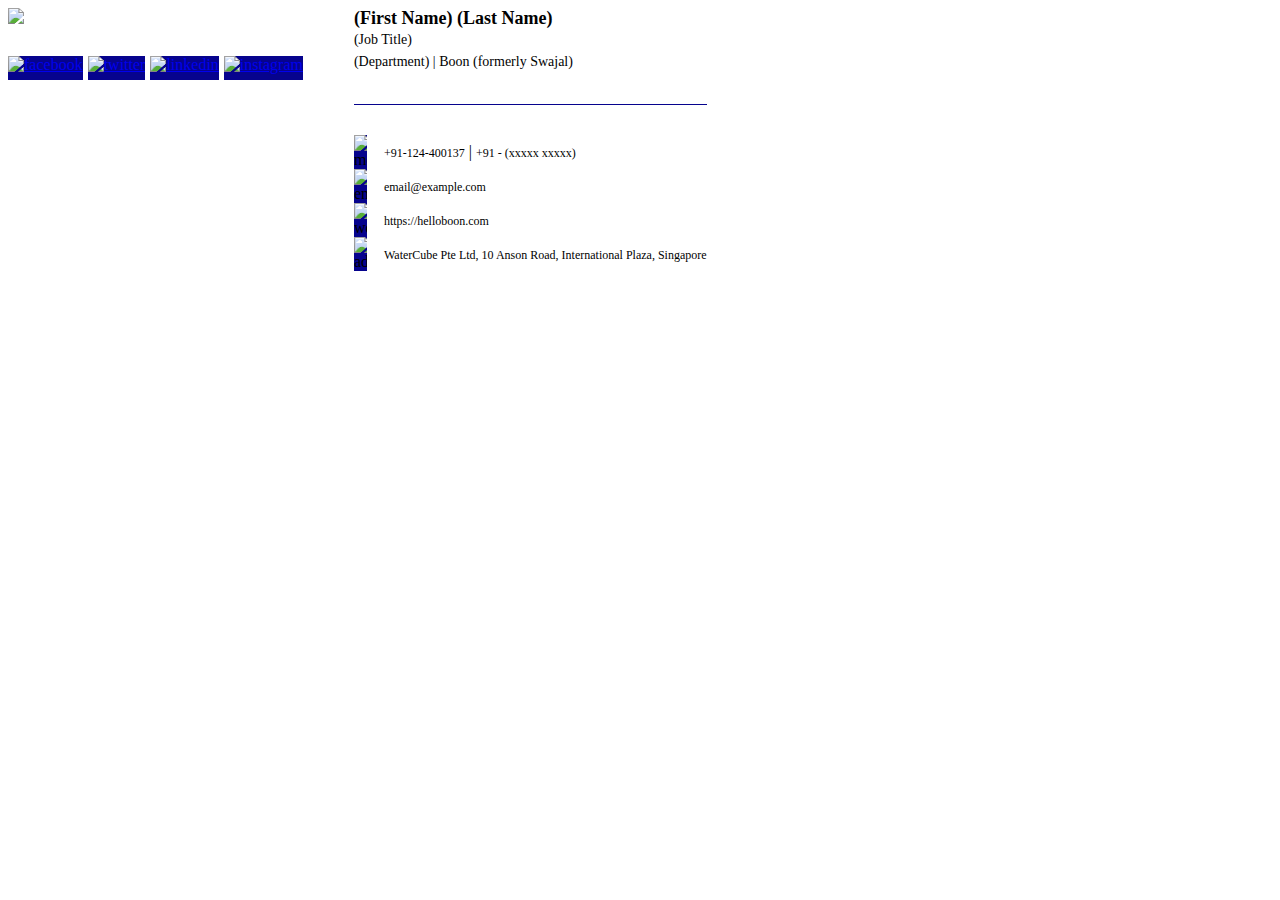
==== helloboon.com/mail-sig/template.html @ dfcf809e "Update colors." ====
<!doctype html>
<html>
<head>
<meta charset="UTF-8">
<title>Boon - Mail Sig</title>
</head>
<body>
<table cellpadding="0" cellspacing="0" class="table__StyledTable-sc-1avdl6r-0 iasblw" style="vertical-align: -webkit-baseline-middle; font-size: medium; font-family: Tahoma;"><tbody><tr><td><table cellpadding="0" cellspacing="0" class="table__StyledTable-sc-1avdl6r-0 iasblw" style="vertical-align: -webkit-baseline-middle; font-size: medium; font-family: Tahoma;"><tbody><tr><td style="vertical-align: top;"><table cellpadding="0" cellspacing="0" class="table__StyledTable-sc-1avdl6r-0 iasblw" style="vertical-align: -webkit-baseline-middle; font-size: medium; font-family: Tahoma;"><tbody><tr><td class="template1__ImageContainer-sc-nmby7a-0 jTxCHa" style="text-align: center;"><img src="https://static.theraghavbhasin.com/helloboon.com/mail-sig/boon.jpg" role="presentation" width="130" class="image__StyledImage-sc-hupvqm-0 eLouvR" style="display: block; max-width: 130px;"></td></tr><tr><td height="30"></td></tr><tr><td style="text-align: center;"><table cellpadding="0" cellspacing="0" class="table__StyledTable-sc-1avdl6r-0 iasblw" style="display: inline-block; vertical-align: -webkit-baseline-middle; font-size: medium; font-family: Tahoma;"><tbody><tr style="text-align: center;"><td><a href="https://helloboon.com/facebook/" color="#06038D" class="social-links__LinkAnchor-sc-py8uhj-2 kyynGZ" style="display: inline-block; padding: 0px; background-color: rgb(6, 3, 141);"><img src="https://static.theraghavbhasin.com/helloboon.com/mail-sig/facebook.webp" alt="facebook" color="#06038D" height="24" class="social-links__LinkImage-sc-py8uhj-1 cKHJaU" style="background-color: rgb(6, 3, 141); max-width: 135px; display: block;"></a></td><td width="5"><div></div></td><td><a href="https://helloboon.com/twitter/" color="#06038D" class="social-links__LinkAnchor-sc-py8uhj-2 kyynGZ" style="display: inline-block; padding: 0px; background-color: rgb(6, 3, 141);"><img src="https://static.theraghavbhasin.com/helloboon.com/mail-sig/twitter.webp" alt="twitter" color="#06038D" height="24" class="social-links__LinkImage-sc-py8uhj-1 cKHJaU" style="background-color: rgb(6, 3, 141); max-width: 135px; display: block;"></a></td><td width="5"><div></div></td><td><a href="https://helloboon.com/linkedin/" color="#06038D" class="social-links__LinkAnchor-sc-py8uhj-2 kyynGZ" style="display: inline-block; padding: 0px; background-color: rgb(6, 3, 141);"><img src="https://static.theraghavbhasin.com/helloboon.com/mail-sig/linkedin.webp" alt="linkedin" color="#06038D" height="24" class="social-links__LinkImage-sc-py8uhj-1 cKHJaU" style="background-color: rgb(6, 3, 141); max-width: 135px; display: block;"></a></td><td width="5"><div></div></td><td><a href="https://helloboon.com/instagram/" color="#06038D" class="social-links__LinkAnchor-sc-py8uhj-2 kyynGZ" style="display: inline-block; padding: 0px; background-color: rgb(6, 3, 141);"><img src="https://static.theraghavbhasin.com/helloboon.com/mail-sig/instagram.webp" alt="instagram" color="#06038D" height="24" class="social-links__LinkImage-sc-py8uhj-1 cKHJaU" style="background-color: rgb(6, 3, 141); max-width: 135px; display: block;"></a></td><td width="5"><div></div></td></tr></tbody></table></td></tr></tbody></table></td><td width="46"><div></div></td><td style="padding: 0px; vertical-align: middle;"><h2 color="#010101" class="name__NameContainer-sc-1m457h3-0 jCjfGD" style="margin: 0px; font-size: 18px; color: rgb(1, 1, 1); font-weight: 600;"><span>(First Name)</span><span>&nbsp;</span><span>(Last Name)</span></h2><p color="#010101" font-size="medium" class="job-title__Container-sc-1hmtp73-0 ibpiyI" style="margin: 0px; color: rgb(1, 1, 1); font-size: 14px; line-height: 22px;"><span>(Job Title)</span></p><p color="#010101" font-size="medium" class="company-details__CompanyContainer-sc-j5pyy8-0 haLCeu" style="margin: 0px; font-weight: 500; color: rgb(1, 1, 1); font-size: 14px; line-height: 22px;"><span>(Department)</span><span>&nbsp;|&nbsp;</span><span>Boon (formerly Swajal)</span></p><table cellpadding="0" cellspacing="0" class="table__StyledTable-sc-1avdl6r-0 iasblw" style="width: 100%; vertical-align: -webkit-baseline-middle; font-size: medium; font-family: Tahoma;"><tbody><tr><td height="30"></td></tr><tr><td color="#06038D" direction="horizontal" width="auto" height="1" class="color-divider__Divider-sc-1h38qjv-0 dVPycS" style="width: 100%; border-bottom: 1px solid rgb(6, 3, 141); border-left: none; display: block;"></td></tr><tr><td height="30"></td></tr></tbody></table><table cellpadding="0" cellspacing="0" class="table__StyledTable-sc-1avdl6r-0 iasblw" style="vertical-align: -webkit-baseline-middle; font-size: medium; font-family: Tahoma;"><tbody><tr height="25" style="vertical-align: middle;"><td width="30" style="vertical-align: middle;"><table cellpadding="0" cellspacing="0" class="table__StyledTable-sc-1avdl6r-0 iasblw" style="vertical-align: -webkit-baseline-middle; font-size: medium; font-family: Tahoma;"><tbody><tr><td style="vertical-align: bottom;"><span color="#06038D" width="11" class="contact-info__IconWrapper-sc-mmkjr6-1 eOlNoC" style="display: inline-block; background-color: rgb(6, 3, 141);"><img src="https://static.theraghavbhasin.com/helloboon.com/mail-sig/phone.webp" color="#06038D" alt="mobilePhone" width="13" class="contact-info__ContactLabelIcon-sc-mmkjr6-0 glcxte" style="display: block; background-color: rgb(6, 3, 141);"></span></td></tr></tbody></table></td><td style="padding: 0px; color: rgb(1, 1, 1);"><a href="tel:+91-124-400137" color="#010101" class="contact-info__ExternalLink-sc-mmkjr6-2 dwaWtg" style="text-decoration: none; color: rgb(1, 1, 1); font-size: 12px;"><span>+91-124-400137</span></a> | <a href="tel:+91 - (xxxxx xxxxx)" color="#010101" class="contact-info__ExternalLink-sc-mmkjr6-2 dwaWtg" style="text-decoration: none; color: rgb(1, 1, 1); font-size: 12px;"><span>+91 - (xxxxx xxxxx)</span></a></td></tr><tr height="25" style="vertical-align: middle;"><td width="30" style="vertical-align: middle;"><table cellpadding="0" cellspacing="0" class="table__StyledTable-sc-1avdl6r-0 iasblw" style="vertical-align: -webkit-baseline-middle; font-size: medium; font-family: Tahoma;"><tbody><tr><td style="vertical-align: bottom;"><span color="#06038D" width="11" class="contact-info__IconWrapper-sc-mmkjr6-1 eOlNoC" style="display: inline-block; background-color: rgb(6, 3, 141);"><img src="https://static.theraghavbhasin.com/helloboon.com/mail-sig/email.webp" color="#06038D" alt="emailAddress" width="13" class="contact-info__ContactLabelIcon-sc-mmkjr6-0 glcxte" style="display: block; background-color: rgb(6, 3, 141);"></span></td></tr></tbody></table></td><td style="padding: 0px;"><a href="mailto:email@example.com" color="#010101" class="contact-info__ExternalLink-sc-mmkjr6-2 dwaWtg" style="text-decoration: none; color: rgb(1, 1, 1); font-size: 12px;"><span>email@example.com</span></a></td></tr><tr height="25" style="vertical-align: middle;"><td width="30" style="vertical-align: middle;"><table cellpadding="0" cellspacing="0" class="table__StyledTable-sc-1avdl6r-0 iasblw" style="vertical-align: -webkit-baseline-middle; font-size: medium; font-family: Tahoma;"><tbody><tr><td style="vertical-align: bottom;"><span color="#06038D" width="11" class="contact-info__IconWrapper-sc-mmkjr6-1 eOlNoC" style="display: inline-block; background-color: rgb(6, 3, 141);"><img src="https://static.theraghavbhasin.com/helloboon.com/mail-sig/link.webp" color="#06038D" alt="website" width="13" class="contact-info__ContactLabelIcon-sc-mmkjr6-0 glcxte" style="display: block; background-color: rgb(6, 3, 141);"></span></td></tr></tbody></table></td><td style="padding: 0px;"><a href="https://helloboon.com" color="#010101" class="contact-info__ExternalLink-sc-mmkjr6-2 dwaWtg" style="text-decoration: none; color: rgb(1, 1, 1); font-size: 12px;"><span>https://helloboon.com</span></a></td></tr><tr height="25" style="vertical-align: middle;"><td width="30" style="vertical-align: middle;"><table cellpadding="0" cellspacing="0" class="table__StyledTable-sc-1avdl6r-0 iasblw" style="vertical-align: -webkit-baseline-middle; font-size: medium; font-family: Tahoma;"><tbody><tr><td style="vertical-align: bottom;"><span color="#06038D" width="11" class="contact-info__IconWrapper-sc-mmkjr6-1 eOlNoC" style="display: inline-block; background-color: rgb(6, 3, 141);"><img src="https://static.theraghavbhasin.com/helloboon.com/mail-sig/address.webp" color="#06038D" alt="address" width="13" class="contact-info__ContactLabelIcon-sc-mmkjr6-0 glcxte" style="display: block; background-color: rgb(6, 3, 141);"></span></td></tr></tbody></table></td><td style="padding: 0px;"><span color="#010101" class="contact-info__Address-sc-mmkjr6-3 ikFVIq" style="font-size: 12px; color: rgb(1, 1, 1);"><span>WaterCube Pte Ltd, 10 Anson Road, International Plaza, Singapore</span></span></td></tr></tbody></table><table cellpadding="0" cellspacing="0" class="table__StyledTable-sc-1avdl6r-0 iasblw" style="vertical-align: -webkit-baseline-middle; font-size: medium; font-family: Tahoma;"><tbody><tr><td height="30"></td></tr></tbody></table></td></tr></tbody></table></td></tr></tbody></table>
</body>
</html>
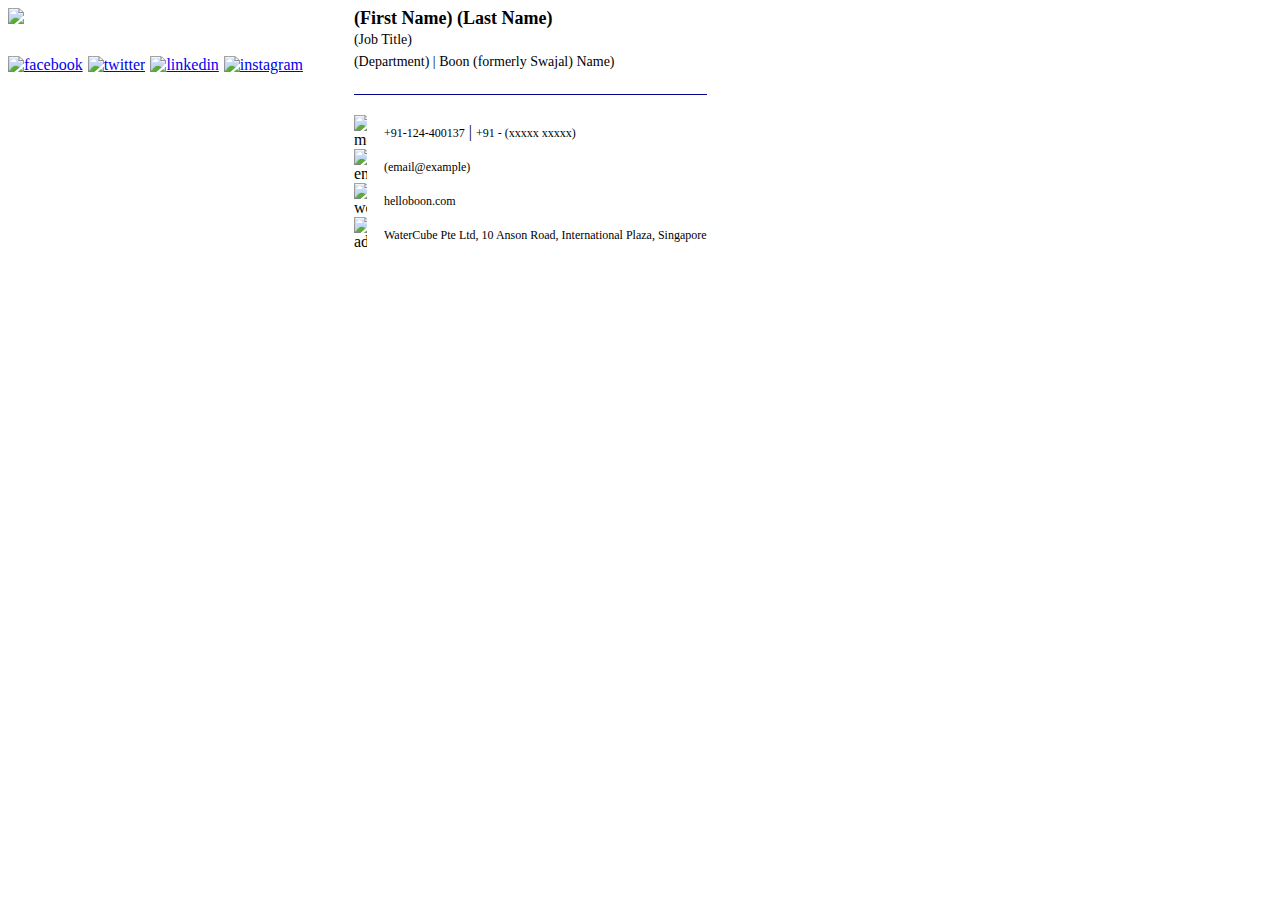
==== commit 06e176eb: "Finalised Template" ====
--- a/helloboon.com/mail-sig/template.html
+++ b/helloboon.com/mail-sig/template.html
@@ -1,10 +1,9 @@
 <!doctype html>
 <html>
 <head>
-<meta charset="UTF-8">
-<title>Boon - Mail Sig</title>
+<title>Boon - Email Signature Template</title>
 </head>
 <body>
-<table cellpadding="0" cellspacing="0" class="table__StyledTable-sc-1avdl6r-0 iasblw" style="vertical-align: -webkit-baseline-middle; font-size: medium; font-family: Tahoma;"><tbody><tr><td><table cellpadding="0" cellspacing="0" class="table__StyledTable-sc-1avdl6r-0 iasblw" style="vertical-align: -webkit-baseline-middle; font-size: medium; font-family: Tahoma;"><tbody><tr><td style="vertical-align: top;"><table cellpadding="0" cellspacing="0" class="table__StyledTable-sc-1avdl6r-0 iasblw" style="vertical-align: -webkit-baseline-middle; font-size: medium; font-family: Tahoma;"><tbody><tr><td class="template1__ImageContainer-sc-nmby7a-0 jTxCHa" style="text-align: center;"><img src="https://static.theraghavbhasin.com/helloboon.com/mail-sig/boon.jpg" role="presentation" width="130" class="image__StyledImage-sc-hupvqm-0 eLouvR" style="display: block; max-width: 130px;"></td></tr><tr><td height="30"></td></tr><tr><td style="text-align: center;"><table cellpadding="0" cellspacing="0" class="table__StyledTable-sc-1avdl6r-0 iasblw" style="display: inline-block; vertical-align: -webkit-baseline-middle; font-size: medium; font-family: Tahoma;"><tbody><tr style="text-align: center;"><td><a href="https://helloboon.com/facebook/" color="#06038D" class="social-links__LinkAnchor-sc-py8uhj-2 kyynGZ" style="display: inline-block; padding: 0px; background-color: rgb(6, 3, 141);"><img src="https://static.theraghavbhasin.com/helloboon.com/mail-sig/facebook.webp" alt="facebook" color="#06038D" height="24" class="social-links__LinkImage-sc-py8uhj-1 cKHJaU" style="background-color: rgb(6, 3, 141); max-width: 135px; display: block;"></a></td><td width="5"><div></div></td><td><a href="https://helloboon.com/twitter/" color="#06038D" class="social-links__LinkAnchor-sc-py8uhj-2 kyynGZ" style="display: inline-block; padding: 0px; background-color: rgb(6, 3, 141);"><img src="https://static.theraghavbhasin.com/helloboon.com/mail-sig/twitter.webp" alt="twitter" color="#06038D" height="24" class="social-links__LinkImage-sc-py8uhj-1 cKHJaU" style="background-color: rgb(6, 3, 141); max-width: 135px; display: block;"></a></td><td width="5"><div></div></td><td><a href="https://helloboon.com/linkedin/" color="#06038D" class="social-links__LinkAnchor-sc-py8uhj-2 kyynGZ" style="display: inline-block; padding: 0px; background-color: rgb(6, 3, 141);"><img src="https://static.theraghavbhasin.com/helloboon.com/mail-sig/linkedin.webp" alt="linkedin" color="#06038D" height="24" class="social-links__LinkImage-sc-py8uhj-1 cKHJaU" style="background-color: rgb(6, 3, 141); max-width: 135px; display: block;"></a></td><td width="5"><div></div></td><td><a href="https://helloboon.com/instagram/" color="#06038D" class="social-links__LinkAnchor-sc-py8uhj-2 kyynGZ" style="display: inline-block; padding: 0px; background-color: rgb(6, 3, 141);"><img src="https://static.theraghavbhasin.com/helloboon.com/mail-sig/instagram.webp" alt="instagram" color="#06038D" height="24" class="social-links__LinkImage-sc-py8uhj-1 cKHJaU" style="background-color: rgb(6, 3, 141); max-width: 135px; display: block;"></a></td><td width="5"><div></div></td></tr></tbody></table></td></tr></tbody></table></td><td width="46"><div></div></td><td style="padding: 0px; vertical-align: middle;"><h2 color="#010101" class="name__NameContainer-sc-1m457h3-0 jCjfGD" style="margin: 0px; font-size: 18px; color: rgb(1, 1, 1); font-weight: 600;"><span>(First Name)</span><span>&nbsp;</span><span>(Last Name)</span></h2><p color="#010101" font-size="medium" class="job-title__Container-sc-1hmtp73-0 ibpiyI" style="margin: 0px; color: rgb(1, 1, 1); font-size: 14px; line-height: 22px;"><span>(Job Title)</span></p><p color="#010101" font-size="medium" class="company-details__CompanyContainer-sc-j5pyy8-0 haLCeu" style="margin: 0px; font-weight: 500; color: rgb(1, 1, 1); font-size: 14px; line-height: 22px;"><span>(Department)</span><span>&nbsp;|&nbsp;</span><span>Boon (formerly Swajal)</span></p><table cellpadding="0" cellspacing="0" class="table__StyledTable-sc-1avdl6r-0 iasblw" style="width: 100%; vertical-align: -webkit-baseline-middle; font-size: medium; font-family: Tahoma;"><tbody><tr><td height="30"></td></tr><tr><td color="#06038D" direction="horizontal" width="auto" height="1" class="color-divider__Divider-sc-1h38qjv-0 dVPycS" style="width: 100%; border-bottom: 1px solid rgb(6, 3, 141); border-left: none; display: block;"></td></tr><tr><td height="30"></td></tr></tbody></table><table cellpadding="0" cellspacing="0" class="table__StyledTable-sc-1avdl6r-0 iasblw" style="vertical-align: -webkit-baseline-middle; font-size: medium; font-family: Tahoma;"><tbody><tr height="25" style="vertical-align: middle;"><td width="30" style="vertical-align: middle;"><table cellpadding="0" cellspacing="0" class="table__StyledTable-sc-1avdl6r-0 iasblw" style="vertical-align: -webkit-baseline-middle; font-size: medium; font-family: Tahoma;"><tbody><tr><td style="vertical-align: bottom;"><span color="#06038D" width="11" class="contact-info__IconWrapper-sc-mmkjr6-1 eOlNoC" style="display: inline-block; background-color: rgb(6, 3, 141);"><img src="https://static.theraghavbhasin.com/helloboon.com/mail-sig/phone.webp" color="#06038D" alt="mobilePhone" width="13" class="contact-info__ContactLabelIcon-sc-mmkjr6-0 glcxte" style="display: block; background-color: rgb(6, 3, 141);"></span></td></tr></tbody></table></td><td style="padding: 0px; color: rgb(1, 1, 1);"><a href="tel:+91-124-400137" color="#010101" class="contact-info__ExternalLink-sc-mmkjr6-2 dwaWtg" style="text-decoration: none; color: rgb(1, 1, 1); font-size: 12px;"><span>+91-124-400137</span></a> | <a href="tel:+91 - (xxxxx xxxxx)" color="#010101" class="contact-info__ExternalLink-sc-mmkjr6-2 dwaWtg" style="text-decoration: none; color: rgb(1, 1, 1); font-size: 12px;"><span>+91 - (xxxxx xxxxx)</span></a></td></tr><tr height="25" style="vertical-align: middle;"><td width="30" style="vertical-align: middle;"><table cellpadding="0" cellspacing="0" class="table__StyledTable-sc-1avdl6r-0 iasblw" style="vertical-align: -webkit-baseline-middle; font-size: medium; font-family: Tahoma;"><tbody><tr><td style="vertical-align: bottom;"><span color="#06038D" width="11" class="contact-info__IconWrapper-sc-mmkjr6-1 eOlNoC" style="display: inline-block; background-color: rgb(6, 3, 141);"><img src="https://static.theraghavbhasin.com/helloboon.com/mail-sig/email.webp" color="#06038D" alt="emailAddress" width="13" class="contact-info__ContactLabelIcon-sc-mmkjr6-0 glcxte" style="display: block; background-color: rgb(6, 3, 141);"></span></td></tr></tbody></table></td><td style="padding: 0px;"><a href="mailto:email@example.com" color="#010101" class="contact-info__ExternalLink-sc-mmkjr6-2 dwaWtg" style="text-decoration: none; color: rgb(1, 1, 1); font-size: 12px;"><span>email@example.com</span></a></td></tr><tr height="25" style="vertical-align: middle;"><td width="30" style="vertical-align: middle;"><table cellpadding="0" cellspacing="0" class="table__StyledTable-sc-1avdl6r-0 iasblw" style="vertical-align: -webkit-baseline-middle; font-size: medium; font-family: Tahoma;"><tbody><tr><td style="vertical-align: bottom;"><span color="#06038D" width="11" class="contact-info__IconWrapper-sc-mmkjr6-1 eOlNoC" style="display: inline-block; background-color: rgb(6, 3, 141);"><img src="https://static.theraghavbhasin.com/helloboon.com/mail-sig/link.webp" color="#06038D" alt="website" width="13" class="contact-info__ContactLabelIcon-sc-mmkjr6-0 glcxte" style="display: block; background-color: rgb(6, 3, 141);"></span></td></tr></tbody></table></td><td style="padding: 0px;"><a href="https://helloboon.com" color="#010101" class="contact-info__ExternalLink-sc-mmkjr6-2 dwaWtg" style="text-decoration: none; color: rgb(1, 1, 1); font-size: 12px;"><span>https://helloboon.com</span></a></td></tr><tr height="25" style="vertical-align: middle;"><td width="30" style="vertical-align: middle;"><table cellpadding="0" cellspacing="0" class="table__StyledTable-sc-1avdl6r-0 iasblw" style="vertical-align: -webkit-baseline-middle; font-size: medium; font-family: Tahoma;"><tbody><tr><td style="vertical-align: bottom;"><span color="#06038D" width="11" class="contact-info__IconWrapper-sc-mmkjr6-1 eOlNoC" style="display: inline-block; background-color: rgb(6, 3, 141);"><img src="https://static.theraghavbhasin.com/helloboon.com/mail-sig/address.webp" color="#06038D" alt="address" width="13" class="contact-info__ContactLabelIcon-sc-mmkjr6-0 glcxte" style="display: block; background-color: rgb(6, 3, 141);"></span></td></tr></tbody></table></td><td style="padding: 0px;"><span color="#010101" class="contact-info__Address-sc-mmkjr6-3 ikFVIq" style="font-size: 12px; color: rgb(1, 1, 1);"><span>WaterCube Pte Ltd, 10 Anson Road, International Plaza, Singapore</span></span></td></tr></tbody></table><table cellpadding="0" cellspacing="0" class="table__StyledTable-sc-1avdl6r-0 iasblw" style="vertical-align: -webkit-baseline-middle; font-size: medium; font-family: Tahoma;"><tbody><tr><td height="30"></td></tr></tbody></table></td></tr></tbody></table></td></tr></tbody></table>
+<table cellpadding="0" cellspacing="0" class="table__StyledTable-sc-1avdl6r-0 iasblw" style="vertical-align: -webkit-baseline-middle; font-size: medium; font-family: Tahoma;"><tbody><tr><td><table cellpadding="0" cellspacing="0" class="table__StyledTable-sc-1avdl6r-0 iasblw" style="vertical-align: -webkit-baseline-middle; font-size: medium; font-family: Tahoma;"><tbody><tr><td style="vertical-align: top;"><table cellpadding="0" cellspacing="0" class="table__StyledTable-sc-1avdl6r-0 iasblw" style="vertical-align: -webkit-baseline-middle; font-size: medium; font-family: Tahoma;"><tbody><tr><td class="template1__ImageContainer-sc-nmby7a-0 jTxCHa" style="text-align: center;"><img src="https://static.theraghavbhasin.com/helloboon.com/mail-sig/boon.jpg" role="presentation" width="130" class="image__StyledImage-sc-hupvqm-0 eLouvR" style="display: block; max-width: 130px;"></td></tr><tr><td height="30"></td></tr><tr><td style="text-align: center;"><table cellpadding="0" cellspacing="0" class="table__StyledTable-sc-1avdl6r-0 iasblw" style="display: inline-block; vertical-align: -webkit-baseline-middle; font-size: medium; font-family: Tahoma;"><tbody><tr style="text-align: center;"><td><a href="https://helloboon.com/facebook/" color="#06038D" class="social-links__LinkAnchor-sc-py8uhj-2 kyynGZ" style="display: inline-block; padding: 0px;"><img src="https://static.theraghavbhasin.com/helloboon.com/mail-sig/facebook.webp" alt="facebook" color="#06038D" height="24" class="social-links__LinkImage-sc-py8uhj-1 cKHJaU" style="max-width: 135px; display: block;"></a></td><td width="5"><div></div></td><td><a href="https://helloboon.com/twitter/" color="#06038D" class="social-links__LinkAnchor-sc-py8uhj-2 kyynGZ" style="display: inline-block; padding: 0px;"><img src="https://static.theraghavbhasin.com/helloboon.com/mail-sig/twitter.webp" alt="twitter" color="#06038D" height="24" class="social-links__LinkImage-sc-py8uhj-1 cKHJaU" style="max-width: 135px; display: block;"></a></td><td width="5"><div></div></td><td><a href="https://helloboon.com/linkedin/" color="#06038D" class="social-links__LinkAnchor-sc-py8uhj-2 kyynGZ" style="display: inline-block; padding: 0px;"><img src="https://static.theraghavbhasin.com/helloboon.com/mail-sig/linkedin.webp" alt="linkedin" color="#06038D" height="24" class="social-links__LinkImage-sc-py8uhj-1 cKHJaU" style="max-width: 135px; display: block;"></a></td><td width="5"><div></div></td><td><a href="https://helloboon.com/instagram/" color="#06038D" class="social-links__LinkAnchor-sc-py8uhj-2 kyynGZ" style="display: inline-block; padding: 0px;"><img src="https://static.theraghavbhasin.com/helloboon.com/mail-sig/instagram.webp" alt="instagram" color="#06038D" height="24" class="social-links__LinkImage-sc-py8uhj-1 cKHJaU" style="max-width: 135px; display: block;"></a></td><td width="5"><div></div></td></tr></tbody></table></td></tr></tbody></table></td><td width="46"><div></div></td><td style="padding: 0px; vertical-align: middle;"><h2 color="#010101" class="name__NameContainer-sc-1m457h3-0 jCjfGD" style="margin: 0px; font-size: 18px; color: rgb(1, 1, 1); font-weight: 600;"><span>(First Name)</span><span>&nbsp;</span><span>(Last Name)</span></h2><p color="#010101" font-size="medium" class="job-title__Container-sc-1hmtp73-0 ibpiyI" style="margin: 0px; color: rgb(1, 1, 1); font-size: 14px; line-height: 22px;"><span>(Job Title)</span></p><p color="#010101" font-size="medium" class="company-details__CompanyContainer-sc-j5pyy8-0 haLCeu" style="margin: 0px; font-weight: 500; color: rgb(1, 1, 1); font-size: 14px; line-height: 22px;"><span>(Department)</span><span>&nbsp;|&nbsp;</span><span>Boon (formerly Swajal) Name)</span></p><table cellpadding="0" cellspacing="0" class="table__StyledTable-sc-1avdl6r-0 iasblw" style="width: 100%; vertical-align: -webkit-baseline-middle; font-size: medium; font-family: Tahoma;"><tbody><tr><td height="20"></td></tr><tr><td color="#06038D" direction="horizontal" width="auto" height="1" class="color-divider__Divider-sc-1h38qjv-0 dVPycS" style="width: 100%; border-bottom: 1px solid rgb(6, 3, 141); border-left: none; display: block;"></td></tr><tr><td height="20"></td></tr></tbody></table><table cellpadding="0" cellspacing="0" class="table__StyledTable-sc-1avdl6r-0 iasblw" style="vertical-align: -webkit-baseline-middle; font-size: medium; font-family: Tahoma;"><tbody><tr height="25" style="vertical-align: middle;"><td width="30" style="vertical-align: middle;"><table cellpadding="0" cellspacing="0" class="table__StyledTable-sc-1avdl6r-0 iasblw" style="vertical-align: -webkit-baseline-middle; font-size: medium; font-family: Tahoma;"><tbody><tr><td style="vertical-align: bottom;"><span color="#06038D" width="11" class="contact-info__IconWrapper-sc-mmkjr6-1 eOlNoC" style="display: inline-block;"><img src="https://static.theraghavbhasin.com/helloboon.com/mail-sig/phone.webp" color="#06038D" alt="mobilePhone" width="13" class="contact-info__ContactLabelIcon-sc-mmkjr6-0 glcxte" style="display: block;"></span></td></tr></tbody></table></td><td style="padding: 0px; color: rgb(1, 1, 1);"><a href="tel:+91-124-400137" color="#010101" class="contact-info__ExternalLink-sc-mmkjr6-2 dwaWtg" style="text-decoration: none; color: rgb(1, 1, 1); font-size: 12px;"><span>+91-124-400137</span></a> | <span style="font-size: 12px; color: rgb(1, 1, 1);">+91 - (xxxxx xxxxx)</span></a></td></tr><tr height="25" style="vertical-align: middle;"><td width="30" style="vertical-align: middle;"><table cellpadding="0" cellspacing="0" class="table__StyledTable-sc-1avdl6r-0 iasblw" style="vertical-align: -webkit-baseline-middle; font-size: medium; font-family: Tahoma;"><tbody><tr><td style="vertical-align: bottom;"><span color="#06038D" width="11" class="contact-info__IconWrapper-sc-mmkjr6-1 eOlNoC" style="display: inline-block; "><img src="https://static.theraghavbhasin.com/helloboon.com/mail-sig/email.webp" color="#06038D" alt="emailAddress" width="13" class="contact-info__ContactLabelIcon-sc-mmkjr6-0 glcxte" style="display: block;"></span></td></tr></tbody></table></td><td style="padding: 0px;"><span style="font-size: 12px; color: rgb(1, 1, 1);">(email@example)</span></td></tr><tr height="25" style="vertical-align: middle;"><td width="30" style="vertical-align: middle;"><table cellpadding="0" cellspacing="0" class="table__StyledTable-sc-1avdl6r-0 iasblw" style="vertical-align: -webkit-baseline-middle; font-size: medium; font-family: Tahoma;"><tbody><tr><td style="vertical-align: bottom;"><span color="#06038D" width="11" class="contact-info__IconWrapper-sc-mmkjr6-1 eOlNoC" style="display: inline-block;"><img src="https://static.theraghavbhasin.com/helloboon.com/mail-sig/link.webp" color="#06038D" alt="website" width="13" class="contact-info__ContactLabelIcon-sc-mmkjr6-0 glcxte" style="display: block;"></span></td></tr></tbody></table></td><td style="padding: 0px;"><a href="https://helloboon.com" color="#010101" class="contact-info__ExternalLink-sc-mmkjr6-2 dwaWtg" style="text-decoration: none; color: rgb(1, 1, 1); font-size: 12px;"><span>helloboon.com</span></a></td></tr><tr height="25" style="vertical-align: middle;"><td width="30" style="vertical-align: middle;"><table cellpadding="0" cellspacing="0" class="table__StyledTable-sc-1avdl6r-0 iasblw" style="vertical-align: -webkit-baseline-middle; font-size: medium; font-family: Tahoma;"><tbody><tr><td style="vertical-align: bottom;"><span color="#06038D" width="11" class="contact-info__IconWrapper-sc-mmkjr6-1 eOlNoC" style="display: inline-block;"><img src="https://static.theraghavbhasin.com/helloboon.com/mail-sig/address.webp" color="#06038D" alt="address" width="13" class="contact-info__ContactLabelIcon-sc-mmkjr6-0 glcxte" style="display: block;"></span></td></tr></tbody></table></td><td style="padding: 0px;"><span color="#010101" class="contact-info__Address-sc-mmkjr6-3 ikFVIq" style="font-size: 12px; color: rgb(1, 1, 1);"><span>WaterCube Pte Ltd, 10 Anson Road, International Plaza, Singapore</span></span></td></tr></tbody></table><table cellpadding="0" cellspacing="0" class="table__StyledTable-sc-1avdl6r-0 iasblw" style="vertical-align: -webkit-baseline-middle; font-size: medium; font-family: Tahoma;"><tbody><tr><td height="30"></td></tr></tbody></table></td></tr></tbody></table></td></tr></tbody></table>
 </body>
-</html>
+</html>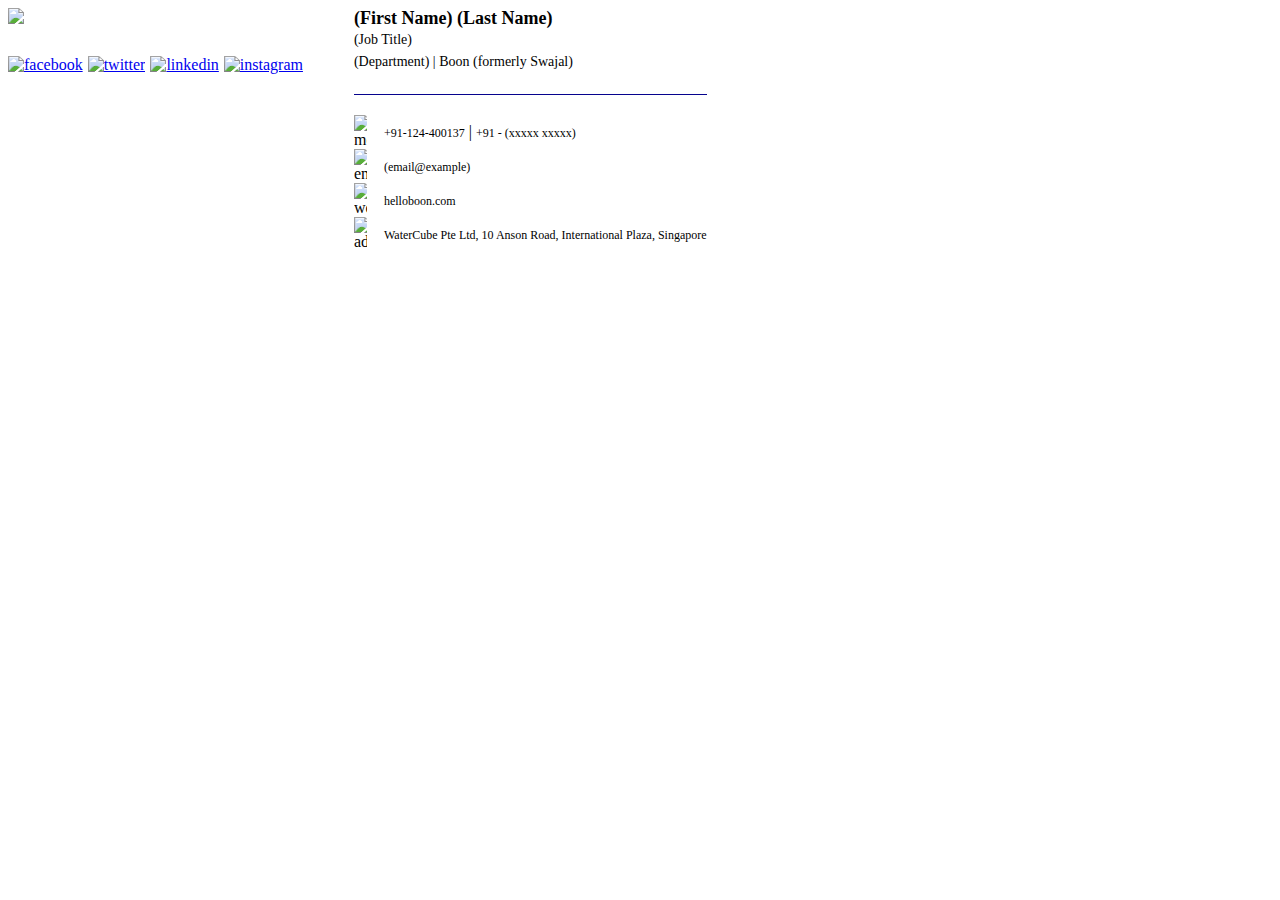
==== commit cab67ee1: "Fix minor issue." ====
--- a/helloboon.com/mail-sig/template.html
+++ b/helloboon.com/mail-sig/template.html
@@ -4,6 +4,6 @@
 <title>Boon - Email Signature Template</title>
 </head>
 <body>
-<table cellpadding="0" cellspacing="0" class="table__StyledTable-sc-1avdl6r-0 iasblw" style="vertical-align: -webkit-baseline-middle; font-size: medium; font-family: Tahoma;"><tbody><tr><td><table cellpadding="0" cellspacing="0" class="table__StyledTable-sc-1avdl6r-0 iasblw" style="vertical-align: -webkit-baseline-middle; font-size: medium; font-family: Tahoma;"><tbody><tr><td style="vertical-align: top;"><table cellpadding="0" cellspacing="0" class="table__StyledTable-sc-1avdl6r-0 iasblw" style="vertical-align: -webkit-baseline-middle; font-size: medium; font-family: Tahoma;"><tbody><tr><td class="template1__ImageContainer-sc-nmby7a-0 jTxCHa" style="text-align: center;"><img src="https://static.theraghavbhasin.com/helloboon.com/mail-sig/boon.jpg" role="presentation" width="130" class="image__StyledImage-sc-hupvqm-0 eLouvR" style="display: block; max-width: 130px;"></td></tr><tr><td height="30"></td></tr><tr><td style="text-align: center;"><table cellpadding="0" cellspacing="0" class="table__StyledTable-sc-1avdl6r-0 iasblw" style="display: inline-block; vertical-align: -webkit-baseline-middle; font-size: medium; font-family: Tahoma;"><tbody><tr style="text-align: center;"><td><a href="https://helloboon.com/facebook/" color="#06038D" class="social-links__LinkAnchor-sc-py8uhj-2 kyynGZ" style="display: inline-block; padding: 0px;"><img src="https://static.theraghavbhasin.com/helloboon.com/mail-sig/facebook.webp" alt="facebook" color="#06038D" height="24" class="social-links__LinkImage-sc-py8uhj-1 cKHJaU" style="max-width: 135px; display: block;"></a></td><td width="5"><div></div></td><td><a href="https://helloboon.com/twitter/" color="#06038D" class="social-links__LinkAnchor-sc-py8uhj-2 kyynGZ" style="display: inline-block; padding: 0px;"><img src="https://static.theraghavbhasin.com/helloboon.com/mail-sig/twitter.webp" alt="twitter" color="#06038D" height="24" class="social-links__LinkImage-sc-py8uhj-1 cKHJaU" style="max-width: 135px; display: block;"></a></td><td width="5"><div></div></td><td><a href="https://helloboon.com/linkedin/" color="#06038D" class="social-links__LinkAnchor-sc-py8uhj-2 kyynGZ" style="display: inline-block; padding: 0px;"><img src="https://static.theraghavbhasin.com/helloboon.com/mail-sig/linkedin.webp" alt="linkedin" color="#06038D" height="24" class="social-links__LinkImage-sc-py8uhj-1 cKHJaU" style="max-width: 135px; display: block;"></a></td><td width="5"><div></div></td><td><a href="https://helloboon.com/instagram/" color="#06038D" class="social-links__LinkAnchor-sc-py8uhj-2 kyynGZ" style="display: inline-block; padding: 0px;"><img src="https://static.theraghavbhasin.com/helloboon.com/mail-sig/instagram.webp" alt="instagram" color="#06038D" height="24" class="social-links__LinkImage-sc-py8uhj-1 cKHJaU" style="max-width: 135px; display: block;"></a></td><td width="5"><div></div></td></tr></tbody></table></td></tr></tbody></table></td><td width="46"><div></div></td><td style="padding: 0px; vertical-align: middle;"><h2 color="#010101" class="name__NameContainer-sc-1m457h3-0 jCjfGD" style="margin: 0px; font-size: 18px; color: rgb(1, 1, 1); font-weight: 600;"><span>(First Name)</span><span>&nbsp;</span><span>(Last Name)</span></h2><p color="#010101" font-size="medium" class="job-title__Container-sc-1hmtp73-0 ibpiyI" style="margin: 0px; color: rgb(1, 1, 1); font-size: 14px; line-height: 22px;"><span>(Job Title)</span></p><p color="#010101" font-size="medium" class="company-details__CompanyContainer-sc-j5pyy8-0 haLCeu" style="margin: 0px; font-weight: 500; color: rgb(1, 1, 1); font-size: 14px; line-height: 22px;"><span>(Department)</span><span>&nbsp;|&nbsp;</span><span>Boon (formerly Swajal) Name)</span></p><table cellpadding="0" cellspacing="0" class="table__StyledTable-sc-1avdl6r-0 iasblw" style="width: 100%; vertical-align: -webkit-baseline-middle; font-size: medium; font-family: Tahoma;"><tbody><tr><td height="20"></td></tr><tr><td color="#06038D" direction="horizontal" width="auto" height="1" class="color-divider__Divider-sc-1h38qjv-0 dVPycS" style="width: 100%; border-bottom: 1px solid rgb(6, 3, 141); border-left: none; display: block;"></td></tr><tr><td height="20"></td></tr></tbody></table><table cellpadding="0" cellspacing="0" class="table__StyledTable-sc-1avdl6r-0 iasblw" style="vertical-align: -webkit-baseline-middle; font-size: medium; font-family: Tahoma;"><tbody><tr height="25" style="vertical-align: middle;"><td width="30" style="vertical-align: middle;"><table cellpadding="0" cellspacing="0" class="table__StyledTable-sc-1avdl6r-0 iasblw" style="vertical-align: -webkit-baseline-middle; font-size: medium; font-family: Tahoma;"><tbody><tr><td style="vertical-align: bottom;"><span color="#06038D" width="11" class="contact-info__IconWrapper-sc-mmkjr6-1 eOlNoC" style="display: inline-block;"><img src="https://static.theraghavbhasin.com/helloboon.com/mail-sig/phone.webp" color="#06038D" alt="mobilePhone" width="13" class="contact-info__ContactLabelIcon-sc-mmkjr6-0 glcxte" style="display: block;"></span></td></tr></tbody></table></td><td style="padding: 0px; color: rgb(1, 1, 1);"><a href="tel:+91-124-400137" color="#010101" class="contact-info__ExternalLink-sc-mmkjr6-2 dwaWtg" style="text-decoration: none; color: rgb(1, 1, 1); font-size: 12px;"><span>+91-124-400137</span></a> | <span style="font-size: 12px; color: rgb(1, 1, 1);">+91 - (xxxxx xxxxx)</span></a></td></tr><tr height="25" style="vertical-align: middle;"><td width="30" style="vertical-align: middle;"><table cellpadding="0" cellspacing="0" class="table__StyledTable-sc-1avdl6r-0 iasblw" style="vertical-align: -webkit-baseline-middle; font-size: medium; font-family: Tahoma;"><tbody><tr><td style="vertical-align: bottom;"><span color="#06038D" width="11" class="contact-info__IconWrapper-sc-mmkjr6-1 eOlNoC" style="display: inline-block; "><img src="https://static.theraghavbhasin.com/helloboon.com/mail-sig/email.webp" color="#06038D" alt="emailAddress" width="13" class="contact-info__ContactLabelIcon-sc-mmkjr6-0 glcxte" style="display: block;"></span></td></tr></tbody></table></td><td style="padding: 0px;"><span style="font-size: 12px; color: rgb(1, 1, 1);">(email@example)</span></td></tr><tr height="25" style="vertical-align: middle;"><td width="30" style="vertical-align: middle;"><table cellpadding="0" cellspacing="0" class="table__StyledTable-sc-1avdl6r-0 iasblw" style="vertical-align: -webkit-baseline-middle; font-size: medium; font-family: Tahoma;"><tbody><tr><td style="vertical-align: bottom;"><span color="#06038D" width="11" class="contact-info__IconWrapper-sc-mmkjr6-1 eOlNoC" style="display: inline-block;"><img src="https://static.theraghavbhasin.com/helloboon.com/mail-sig/link.webp" color="#06038D" alt="website" width="13" class="contact-info__ContactLabelIcon-sc-mmkjr6-0 glcxte" style="display: block;"></span></td></tr></tbody></table></td><td style="padding: 0px;"><a href="https://helloboon.com" color="#010101" class="contact-info__ExternalLink-sc-mmkjr6-2 dwaWtg" style="text-decoration: none; color: rgb(1, 1, 1); font-size: 12px;"><span>helloboon.com</span></a></td></tr><tr height="25" style="vertical-align: middle;"><td width="30" style="vertical-align: middle;"><table cellpadding="0" cellspacing="0" class="table__StyledTable-sc-1avdl6r-0 iasblw" style="vertical-align: -webkit-baseline-middle; font-size: medium; font-family: Tahoma;"><tbody><tr><td style="vertical-align: bottom;"><span color="#06038D" width="11" class="contact-info__IconWrapper-sc-mmkjr6-1 eOlNoC" style="display: inline-block;"><img src="https://static.theraghavbhasin.com/helloboon.com/mail-sig/address.webp" color="#06038D" alt="address" width="13" class="contact-info__ContactLabelIcon-sc-mmkjr6-0 glcxte" style="display: block;"></span></td></tr></tbody></table></td><td style="padding: 0px;"><span color="#010101" class="contact-info__Address-sc-mmkjr6-3 ikFVIq" style="font-size: 12px; color: rgb(1, 1, 1);"><span>WaterCube Pte Ltd, 10 Anson Road, International Plaza, Singapore</span></span></td></tr></tbody></table><table cellpadding="0" cellspacing="0" class="table__StyledTable-sc-1avdl6r-0 iasblw" style="vertical-align: -webkit-baseline-middle; font-size: medium; font-family: Tahoma;"><tbody><tr><td height="30"></td></tr></tbody></table></td></tr></tbody></table></td></tr></tbody></table>
+<table cellpadding="0" cellspacing="0" class="table__StyledTable-sc-1avdl6r-0 iasblw" style="vertical-align: -webkit-baseline-middle; font-size: medium; font-family: Tahoma;"><tbody><tr><td><table cellpadding="0" cellspacing="0" class="table__StyledTable-sc-1avdl6r-0 iasblw" style="vertical-align: -webkit-baseline-middle; font-size: medium; font-family: Tahoma;"><tbody><tr><td style="vertical-align: top;"><table cellpadding="0" cellspacing="0" class="table__StyledTable-sc-1avdl6r-0 iasblw" style="vertical-align: -webkit-baseline-middle; font-size: medium; font-family: Tahoma;"><tbody><tr><td class="template1__ImageContainer-sc-nmby7a-0 jTxCHa" style="text-align: center;"><img src="https://static.theraghavbhasin.com/helloboon.com/mail-sig/boon.jpg" role="presentation" width="130" class="image__StyledImage-sc-hupvqm-0 eLouvR" style="display: block; max-width: 130px;"></td></tr><tr><td height="30"></td></tr><tr><td style="text-align: center;"><table cellpadding="0" cellspacing="0" class="table__StyledTable-sc-1avdl6r-0 iasblw" style="display: inline-block; vertical-align: -webkit-baseline-middle; font-size: medium; font-family: Tahoma;"><tbody><tr style="text-align: center;"><td><a href="https://helloboon.com/facebook/" color="#06038D" class="social-links__LinkAnchor-sc-py8uhj-2 kyynGZ" style="display: inline-block; padding: 0px;"><img src="https://static.theraghavbhasin.com/helloboon.com/mail-sig/facebook.webp" alt="facebook" color="#06038D" height="24" class="social-links__LinkImage-sc-py8uhj-1 cKHJaU" style="max-width: 135px; display: block;"></a></td><td width="5"><div></div></td><td><a href="https://helloboon.com/twitter/" color="#06038D" class="social-links__LinkAnchor-sc-py8uhj-2 kyynGZ" style="display: inline-block; padding: 0px;"><img src="https://static.theraghavbhasin.com/helloboon.com/mail-sig/twitter.webp" alt="twitter" color="#06038D" height="24" class="social-links__LinkImage-sc-py8uhj-1 cKHJaU" style="max-width: 135px; display: block;"></a></td><td width="5"><div></div></td><td><a href="https://helloboon.com/linkedin/" color="#06038D" class="social-links__LinkAnchor-sc-py8uhj-2 kyynGZ" style="display: inline-block; padding: 0px;"><img src="https://static.theraghavbhasin.com/helloboon.com/mail-sig/linkedin.webp" alt="linkedin" color="#06038D" height="24" class="social-links__LinkImage-sc-py8uhj-1 cKHJaU" style="max-width: 135px; display: block;"></a></td><td width="5"><div></div></td><td><a href="https://helloboon.com/instagram/" color="#06038D" class="social-links__LinkAnchor-sc-py8uhj-2 kyynGZ" style="display: inline-block; padding: 0px;"><img src="https://static.theraghavbhasin.com/helloboon.com/mail-sig/instagram.webp" alt="instagram" color="#06038D" height="24" class="social-links__LinkImage-sc-py8uhj-1 cKHJaU" style="max-width: 135px; display: block;"></a></td><td width="5"><div></div></td></tr></tbody></table></td></tr></tbody></table></td><td width="46"><div></div></td><td style="padding: 0px; vertical-align: middle;"><h2 color="#010101" class="name__NameContainer-sc-1m457h3-0 jCjfGD" style="margin: 0px; font-size: 18px; color: rgb(1, 1, 1); font-weight: 600;"><span>(First Name)</span><span>&nbsp;</span><span>(Last Name)</span></h2><p color="#010101" font-size="medium" class="job-title__Container-sc-1hmtp73-0 ibpiyI" style="margin: 0px; color: rgb(1, 1, 1); font-size: 14px; line-height: 22px;"><span>(Job Title)</span></p><p color="#010101" font-size="medium" class="company-details__CompanyContainer-sc-j5pyy8-0 haLCeu" style="margin: 0px; font-weight: 500; color: rgb(1, 1, 1); font-size: 14px; line-height: 22px;"><span>(Department)</span><span>&nbsp;|&nbsp;</span><span>Boon (formerly Swajal)</span></p><table cellpadding="0" cellspacing="0" class="table__StyledTable-sc-1avdl6r-0 iasblw" style="width: 100%; vertical-align: -webkit-baseline-middle; font-size: medium; font-family: Tahoma;"><tbody><tr><td height="20"></td></tr><tr><td color="#06038D" direction="horizontal" width="auto" height="1" class="color-divider__Divider-sc-1h38qjv-0 dVPycS" style="width: 100%; border-bottom: 1px solid rgb(6, 3, 141); border-left: none; display: block;"></td></tr><tr><td height="20"></td></tr></tbody></table><table cellpadding="0" cellspacing="0" class="table__StyledTable-sc-1avdl6r-0 iasblw" style="vertical-align: -webkit-baseline-middle; font-size: medium; font-family: Tahoma;"><tbody><tr height="25" style="vertical-align: middle;"><td width="30" style="vertical-align: middle;"><table cellpadding="0" cellspacing="0" class="table__StyledTable-sc-1avdl6r-0 iasblw" style="vertical-align: -webkit-baseline-middle; font-size: medium; font-family: Tahoma;"><tbody><tr><td style="vertical-align: bottom;"><span color="#06038D" width="11" class="contact-info__IconWrapper-sc-mmkjr6-1 eOlNoC" style="display: inline-block;"><img src="https://static.theraghavbhasin.com/helloboon.com/mail-sig/phone.webp" color="#06038D" alt="mobilePhone" width="13" class="contact-info__ContactLabelIcon-sc-mmkjr6-0 glcxte" style="display: block;"></span></td></tr></tbody></table></td><td style="padding: 0px; color: rgb(1, 1, 1);"><a href="tel:+91-124-400137" color="#010101" class="contact-info__ExternalLink-sc-mmkjr6-2 dwaWtg" style="text-decoration: none; color: rgb(1, 1, 1); font-size: 12px;"><span>+91-124-400137</span></a> | <span style="font-size: 12px; color: rgb(1, 1, 1);">+91 - (xxxxx xxxxx)</span></a></td></tr><tr height="25" style="vertical-align: middle;"><td width="30" style="vertical-align: middle;"><table cellpadding="0" cellspacing="0" class="table__StyledTable-sc-1avdl6r-0 iasblw" style="vertical-align: -webkit-baseline-middle; font-size: medium; font-family: Tahoma;"><tbody><tr><td style="vertical-align: bottom;"><span color="#06038D" width="11" class="contact-info__IconWrapper-sc-mmkjr6-1 eOlNoC" style="display: inline-block; "><img src="https://static.theraghavbhasin.com/helloboon.com/mail-sig/email.webp" color="#06038D" alt="emailAddress" width="13" class="contact-info__ContactLabelIcon-sc-mmkjr6-0 glcxte" style="display: block;"></span></td></tr></tbody></table></td><td style="padding: 0px;"><span style="font-size: 12px; color: rgb(1, 1, 1);">(email@example)</span></td></tr><tr height="25" style="vertical-align: middle;"><td width="30" style="vertical-align: middle;"><table cellpadding="0" cellspacing="0" class="table__StyledTable-sc-1avdl6r-0 iasblw" style="vertical-align: -webkit-baseline-middle; font-size: medium; font-family: Tahoma;"><tbody><tr><td style="vertical-align: bottom;"><span color="#06038D" width="11" class="contact-info__IconWrapper-sc-mmkjr6-1 eOlNoC" style="display: inline-block;"><img src="https://static.theraghavbhasin.com/helloboon.com/mail-sig/link.webp" color="#06038D" alt="website" width="13" class="contact-info__ContactLabelIcon-sc-mmkjr6-0 glcxte" style="display: block;"></span></td></tr></tbody></table></td><td style="padding: 0px;"><a href="https://helloboon.com" color="#010101" class="contact-info__ExternalLink-sc-mmkjr6-2 dwaWtg" style="text-decoration: none; color: rgb(1, 1, 1); font-size: 12px;"><span>helloboon.com</span></a></td></tr><tr height="25" style="vertical-align: middle;"><td width="30" style="vertical-align: middle;"><table cellpadding="0" cellspacing="0" class="table__StyledTable-sc-1avdl6r-0 iasblw" style="vertical-align: -webkit-baseline-middle; font-size: medium; font-family: Tahoma;"><tbody><tr><td style="vertical-align: bottom;"><span color="#06038D" width="11" class="contact-info__IconWrapper-sc-mmkjr6-1 eOlNoC" style="display: inline-block;"><img src="https://static.theraghavbhasin.com/helloboon.com/mail-sig/address.webp" color="#06038D" alt="address" width="13" class="contact-info__ContactLabelIcon-sc-mmkjr6-0 glcxte" style="display: block;"></span></td></tr></tbody></table></td><td style="padding: 0px;"><span color="#010101" class="contact-info__Address-sc-mmkjr6-3 ikFVIq" style="font-size: 12px; color: rgb(1, 1, 1);"><span>WaterCube Pte Ltd, 10 Anson Road, International Plaza, Singapore</span></span></td></tr></tbody></table><table cellpadding="0" cellspacing="0" class="table__StyledTable-sc-1avdl6r-0 iasblw" style="vertical-align: -webkit-baseline-middle; font-size: medium; font-family: Tahoma;"><tbody><tr><td height="30"></td></tr></tbody></table></td></tr></tbody></table></td></tr></tbody></table>
 </body>
 </html>